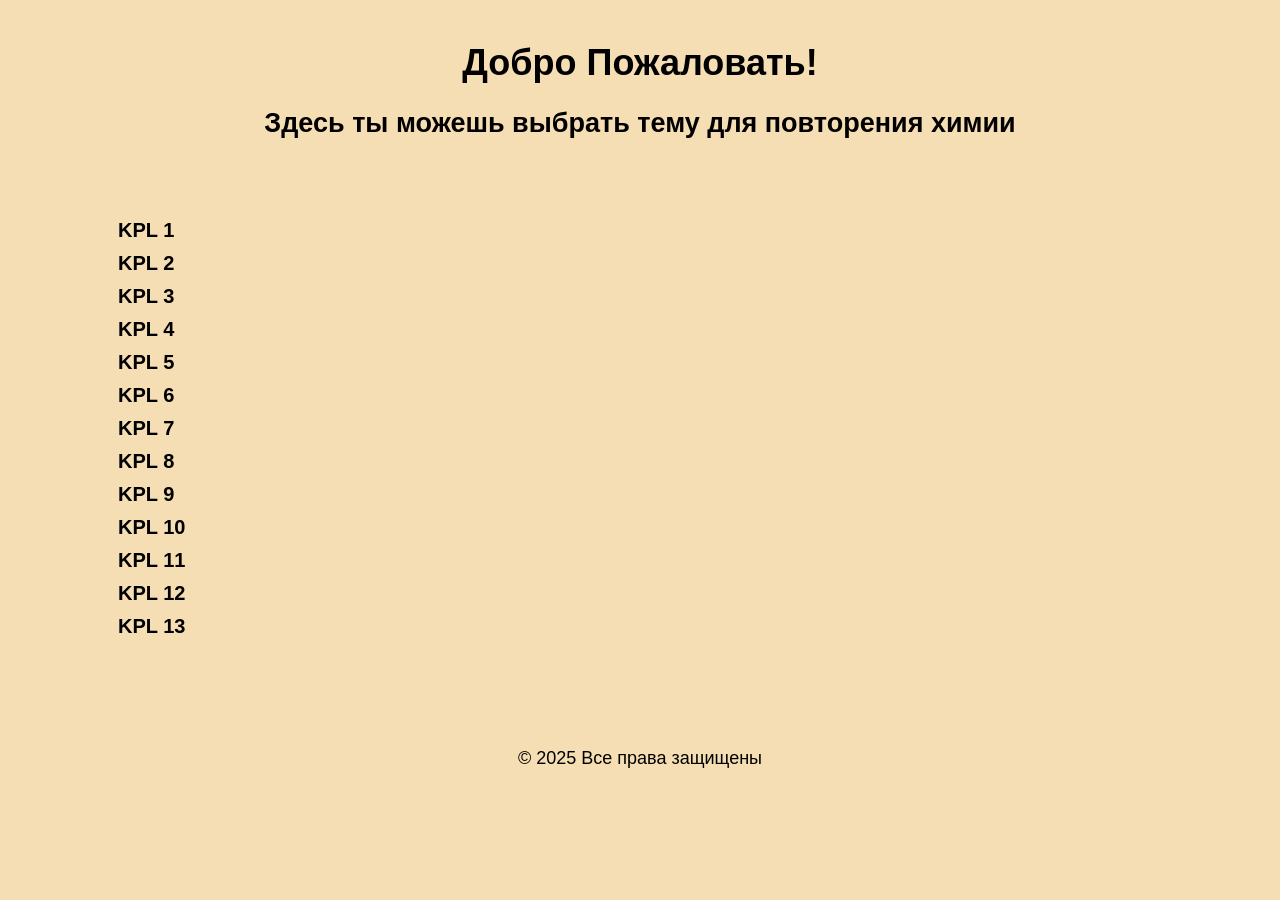
==== index.html @ c4668e4b "Add files via upload" ====
<!DOCTYPE html>
<html lang="en">
<head>
    <meta charset="UTF-8">
    <meta name="viewport" content="width=device-width, initial-scale=1.0">
    <title>Document</title>
    <link rel="stylesheet" href="style.css">
</head>
<body>
    <main>
        <h1>Добро Пожаловать!</h1>
        <h2>Здесь ты можешь выбрать тему для повторения химии</h2>
    </main>
    <header>
    <nav>
        <a href="kpl1.html" alt="" target="_blank">KPL 1</a>
        <a href="kpl2.html" alt="" target="_blank">KPL 2</a>
        <a href="kpl3.html" alt="" target="_blank">KPL 3</a>
        <a href="kpl4.html" alt="" target="_blank">KPL 4</a>
        <a href="kpl5.html" alt="" target="_blank">KPL 5</a>
        <a href="kpl6.html" alt="" target="_blank">KPL 6</a>
        <a href="kpl7.html" alt="" target="_blank">KPL 7</a>
        <a href="kpl8.html" alt="" target="_blank">KPL 8</a>
        <a href="kpl9.html" alt="" target="_blank">KPL 9</a>
        <a href="kpl10.html" alt="" target="_blank">KPL 10</a>
        <a href="kpl11html" alt="" target="_blank">KPL 11</a>
        <a href="kpl12.html" alt="" target="_blank">KPL 12</a>
        <a href="kpl13.html" alt="" target="_blank">KPL 13</a>
    </nav>
    </header>
    <footer>
        <p>© 2025 Все права защищены</p>
    </footer>
</body>
</html>
---- style.css ----
@media (max-width: 600px) {
    body {
        font-size: 14px;
        padding: 10px;
    }
}
@media (min-width: 601px) and (max-width: 1024px) {
    body {
        font-size: 16px;
        padding: 20px;
    }
}
@media (min-width: 1025px) {
    body {
        font-size: 18px;
        padding: 10px;
    }
}



body {
    background-color: wheat;
    font-family: Arial, Helvetica, sans-serif;
}

nav {
    display: flex;
    flex-direction: column;
    margin-top: 70px;


}

main {
    text-align: center;
    text-decoration: none;
    font-weight: bold;
    

}

footer {
    text-align: center;
    margin-top: 110px;
    
}


a {
    font-weight: bold;
    text-decoration: none;
    color: black;
    font-size: 20px;
    margin-left: 100px;
    margin-top: 10px;
    
}
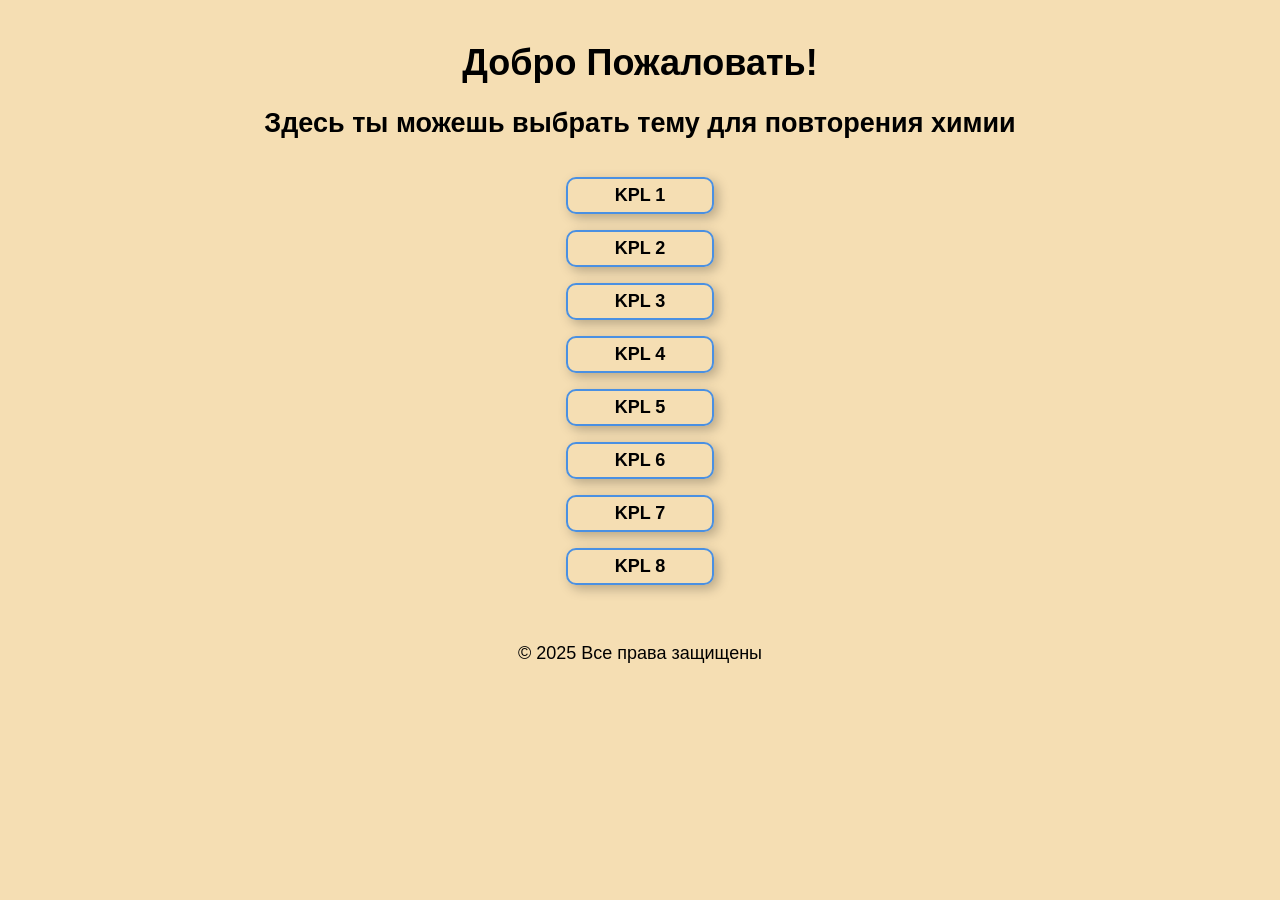
==== commit ecdca7c0: "Add files via upload" ====
--- a/index.html
+++ b/index.html
@@ -13,19 +13,14 @@
     </main>
     <header>
     <nav>
-        <a href="kpl1.html" alt="" target="_blank">KPL 1</a>
-        <a href="kpl2.html" alt="" target="_blank">KPL 2</a>
-        <a href="kpl3.html" alt="" target="_blank">KPL 3</a>
-        <a href="kpl4.html" alt="" target="_blank">KPL 4</a>
-        <a href="kpl5.html" alt="" target="_blank">KPL 5</a>
-        <a href="kpl6.html" alt="" target="_blank">KPL 6</a>
-        <a href="kpl7.html" alt="" target="_blank">KPL 7</a>
-        <a href="kpl8.html" alt="" target="_blank">KPL 8</a>
-        <a href="kpl9.html" alt="" target="_blank">KPL 9</a>
-        <a href="kpl10.html" alt="" target="_blank">KPL 10</a>
-        <a href="kpl11html" alt="" target="_blank">KPL 11</a>
-        <a href="kpl12.html" alt="" target="_blank">KPL 12</a>
-        <a href="kpl13.html" alt="" target="_blank">KPL 13</a>
+        <a href="kpl1.html"  target="_blank">KPL 1</a>
+        <a href="kpl2.html"  target="_blank">KPL 2</a>
+        <a href="kpl3.html"  target="_blank">KPL 3</a>
+        <a href="kpl4.html"  target="_blank">KPL 4</a>
+        <a href="kpl5.html"  target="_blank">KPL 5</a>
+        <a href="kpl6.html"  target="_blank">KPL 6</a>
+        <a href="kpl7.html"  target="_blank">KPL 7</a>
+        <a href="kpl8.html"  target="_blank">KPL 8</a>
     </nav>
     </header>
     <footer>
--- a/style.css
+++ b/style.css
@@ -2,6 +2,11 @@
     body {
         font-size: 14px;
         padding: 10px;
+    }
+    
+    a {
+        width: 100%; 
+        margin: 6px 0;
     }
 }
 @media (min-width: 601px) and (max-width: 1024px) {
@@ -27,7 +32,9 @@
 nav {
     display: flex;
     flex-direction: column;
-    margin-top: 70px;
+    align-items: center;
+
+    margin-top: 30px;
 
 
 }
@@ -42,18 +49,32 @@
 
 footer {
     text-align: center;
-    margin-top: 110px;
+    margin-top: 50px;
     
 }
 
 
 a {
+    margin: 8px auto;
+    color: black;
+    text-decoration: none;
     font-weight: bold;
-    text-decoration: none;
-    color: black;
-    font-size: 20px;
-    margin-left: 100px;
-    margin-top: 10px;
+    display: inline-block;
+    border: 2px solid #4a90e2;
+    border-radius: 10px;
+    padding: 6px 12px;
+    transition: 0.2s ease;
+    width: 120px; /* одинаковая ширина */
+    text-align: center;
+     box-shadow: 4px 4px 12px rgba(0,0,0,0.25);
     
 }
 
+a:hover {
+    color: white;
+    background-color: #4a90e2;
+    box-shadow: 6px 6px 16px rgba(0,0,0,0.35);
+    transform: translateY(-2px);
+    
+}
+
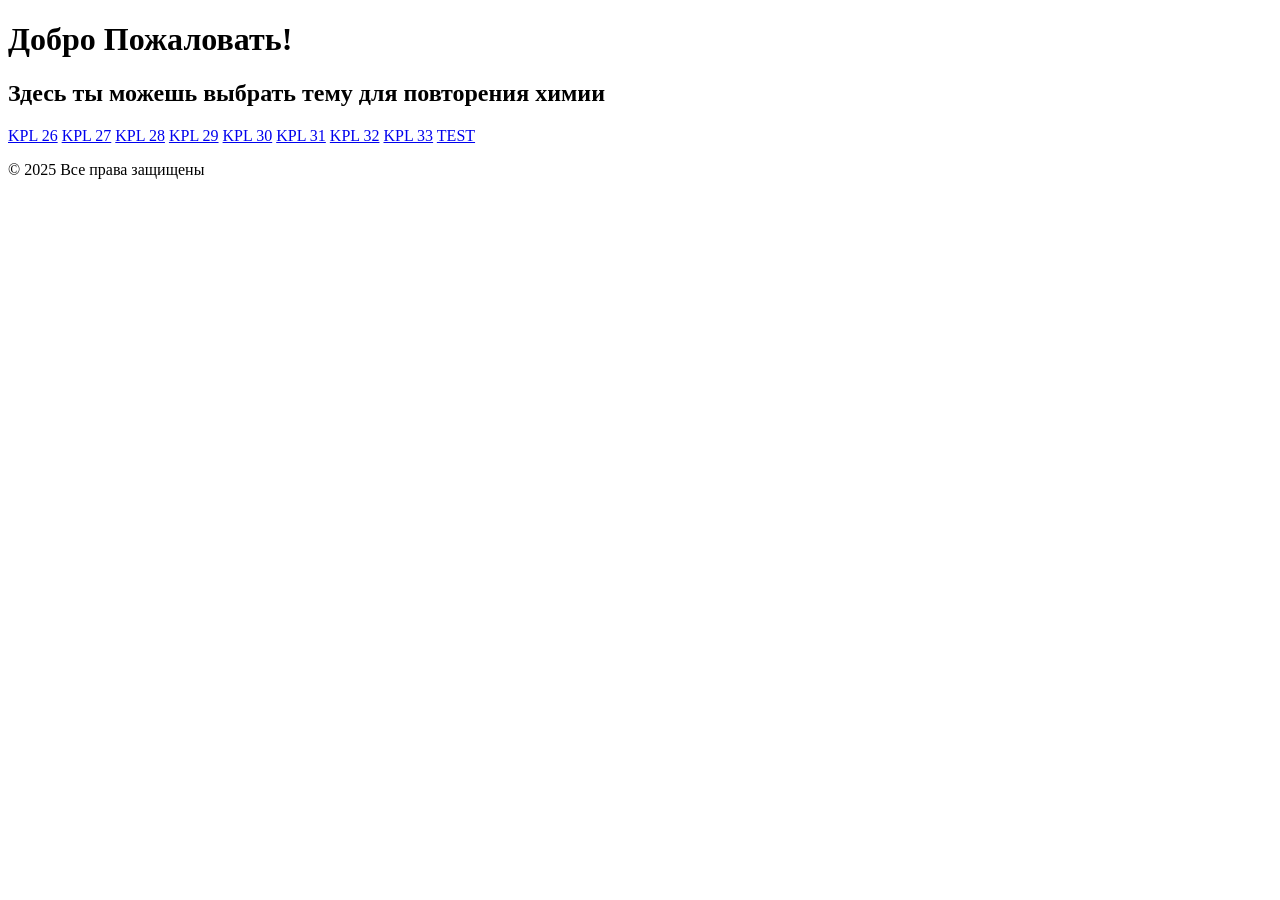
==== commit 66e61a47: "Add files via upload" ====
--- a/index.html
+++ b/index.html
@@ -1,10 +1,10 @@
 <!DOCTYPE html>
-<html lang="en">
+<html lang="ru">
 <head>
     <meta charset="UTF-8">
     <meta name="viewport" content="width=device-width, initial-scale=1.0">
     <title>Document</title>
-    <link rel="stylesheet" href="style.css">
+    <link rel="stylesheet" href="CSS/style.css">
 </head>
 <body>
     <main>
@@ -13,14 +13,15 @@
     </main>
     <header>
     <nav>
-        <a href="kpl1.html"  target="_blank">KPL 1</a>
-        <a href="kpl2.html"  target="_blank">KPL 2</a>
-        <a href="kpl3.html"  target="_blank">KPL 3</a>
-        <a href="kpl4.html"  target="_blank">KPL 4</a>
-        <a href="kpl5.html"  target="_blank">KPL 5</a>
-        <a href="kpl6.html"  target="_blank">KPL 6</a>
-        <a href="kpl7.html"  target="_blank">KPL 7</a>
-        <a href="kpl8.html"  target="_blank">KPL 8</a>
+        <a href="kpl26.html"  target="_blank">KPL 26</a>
+        <a href="kpl27.html"  target="_blank">KPL 27</a>
+        <a href="kpl28.html"  target="_blank">KPL 28</a>
+        <a href="kpl29.html"  target="_blank">KPL 29</a>
+        <a href="kpl30.html"  target="_blank">KPL 30</a>
+        <a href="kpl31.html"  target="_blank">KPL 31</a>
+        <a href="kpl32.html"  target="_blank">KPL 32</a>
+        <a href="kpl33.html"  target="_blank">KPL 33</a>
+        <a href="kertaus.html" target="_blank">TEST</a>
     </nav>
     </header>
     <footer>
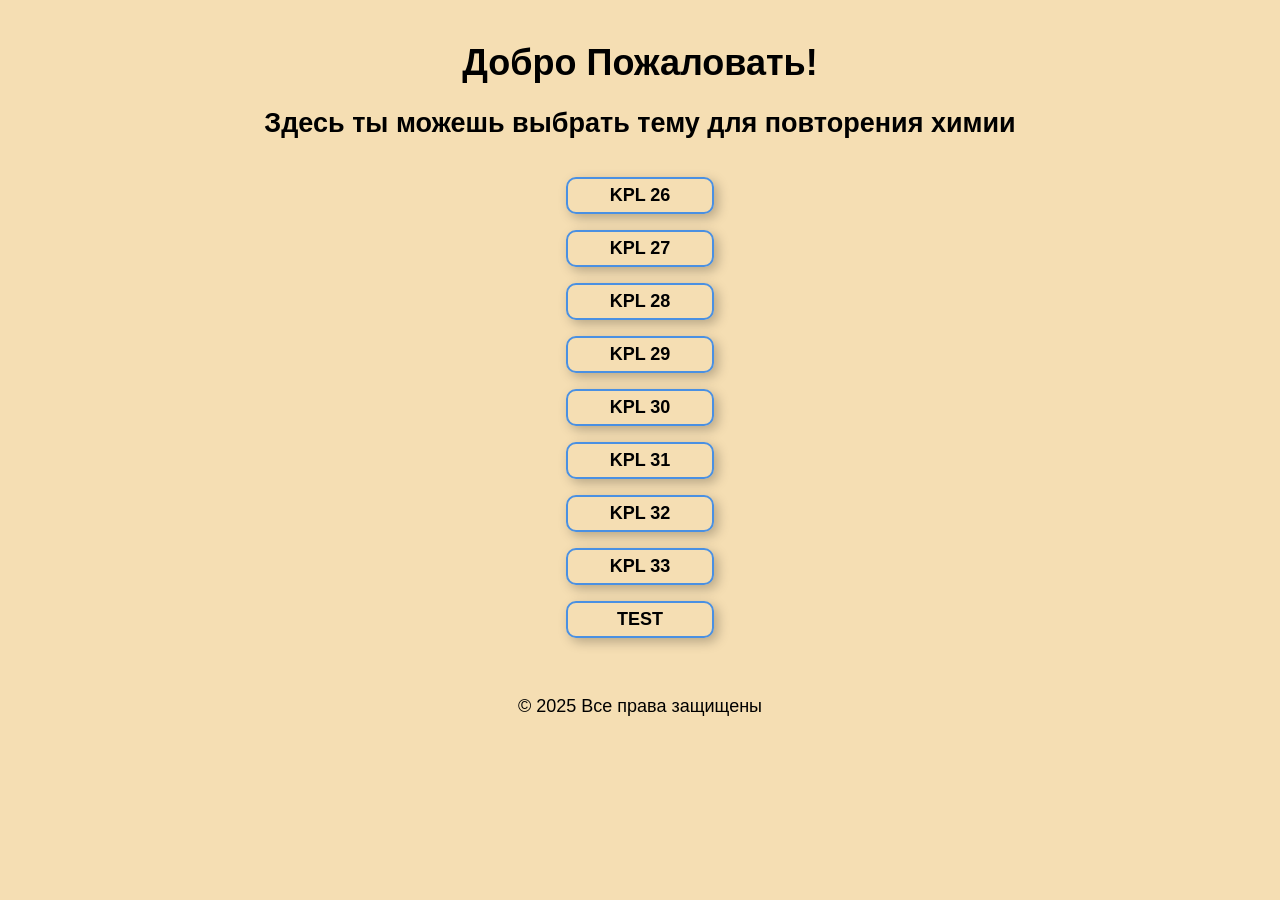
==== commit b4c1fc6d: "Update index.html" ====
--- a/index.html
+++ b/index.html
@@ -4,7 +4,7 @@
     <meta charset="UTF-8">
     <meta name="viewport" content="width=device-width, initial-scale=1.0">
     <title>Document</title>
-    <link rel="stylesheet" href="CSS/style.css">
+    <link rel="stylesheet" href="style.css">
 </head>
 <body>
     <main>
@@ -28,4 +28,5 @@
         <p>© 2025 Все права защищены</p>
     </footer>
 </body>
-</html>+
+</html>
--- a/style.css
+++ b/style.css
@@ -0,0 +1,80 @@
+@media (max-width: 600px) {
+    body {
+        font-size: 14px;
+        padding: 10px;
+    }
+    
+   /* a {
+        width: 100%; 
+        margin: 6px 0;
+    } */
+}
+@media (min-width: 601px) and (max-width: 1024px) {
+    body {
+        font-size: 16px;
+        padding: 20px;
+    }
+}
+@media (min-width: 1025px) {
+    body {
+        font-size: 18px;
+        padding: 10px;
+    }
+}
+
+
+
+body {
+    background-color: wheat;
+    font-family: Arial, Helvetica, sans-serif;
+}
+
+nav {
+    display: flex;
+    flex-direction: column;
+    align-items: center;
+
+    margin-top: 30px;
+
+
+}
+
+main {
+    text-align: center;
+    text-decoration: none;
+    font-weight: bold;
+    
+
+}
+
+footer {
+    text-align: center;
+    margin-top: 50px;
+    
+}
+
+
+a {
+    margin: 8px auto;
+    color: black;
+    text-decoration: none;
+    font-weight: bold;
+    display: inline-block;
+    border: 2px solid #4a90e2;
+    border-radius: 10px;
+    padding: 6px 12px;
+    transition: 0.3s ease;
+    width: 120px; /* одинаковая ширина */
+    text-align: center;
+     box-shadow: 4px 4px 12px rgba(0,0,0,0.25);
+    
+}
+
+a:hover {
+    color: white;
+    background-color: #4a90e2;
+    box-shadow: 6px 6px 16px rgba(0,0,0,0.35);
+    transform: translateY(-3px);
+    
+}
+
